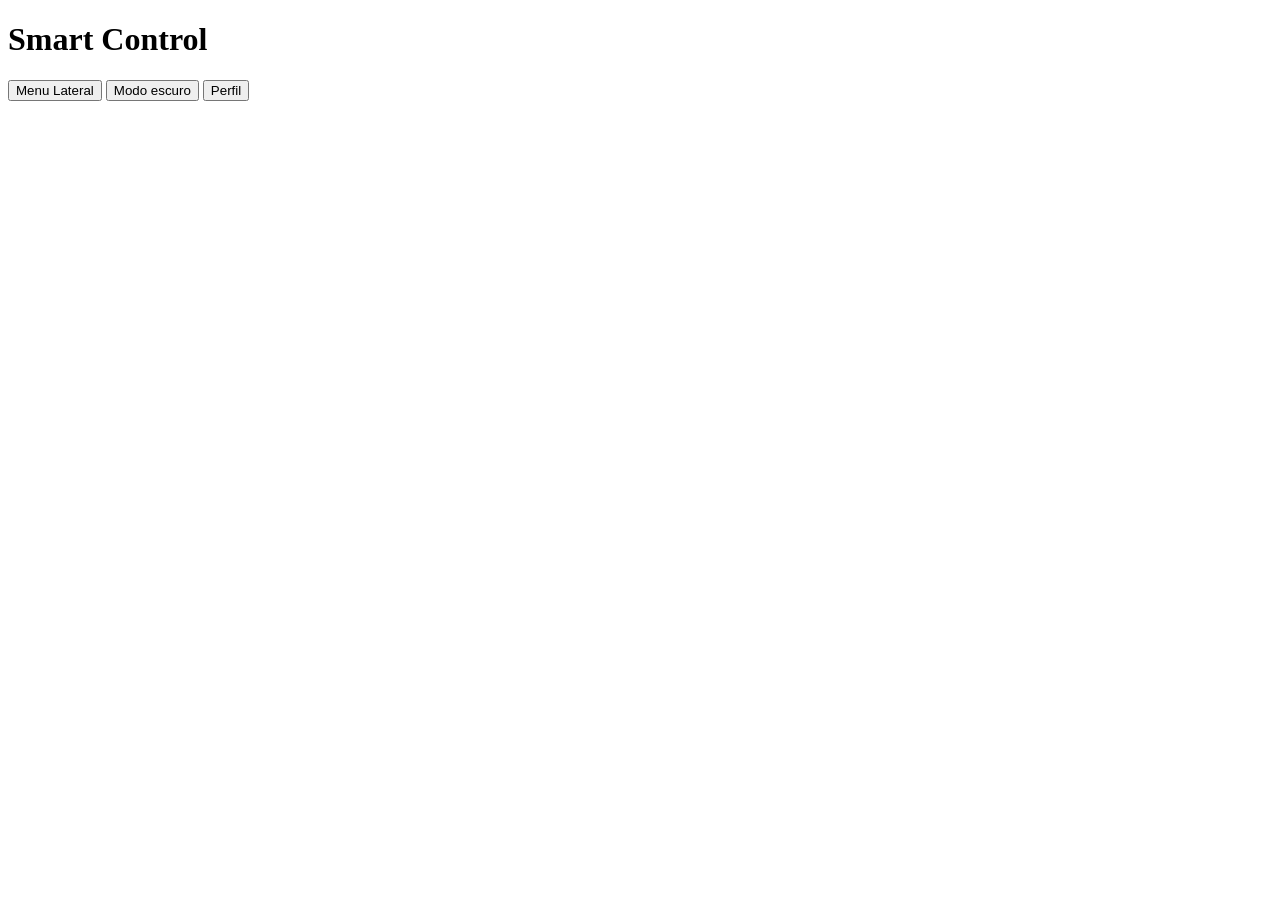
==== dashboard.html @ 0e81419d "teste" ====
<!DOCTYPE html>

<html lang ="pt-br">
    <head>
        <meta charset="UTF-8">
        <meta name="viewport" content="width=device-width, intial-scale=1.0">
        <title>Smart control Login></title>
    </head>

    <body>
        <header>
        <h1>Smart Control</h1>
        <button>Menu Lateral</button>
        <button>Modo escuro</button>
        <button>Perfil</button>
        </header>

        <main>

        </main>
        </body>
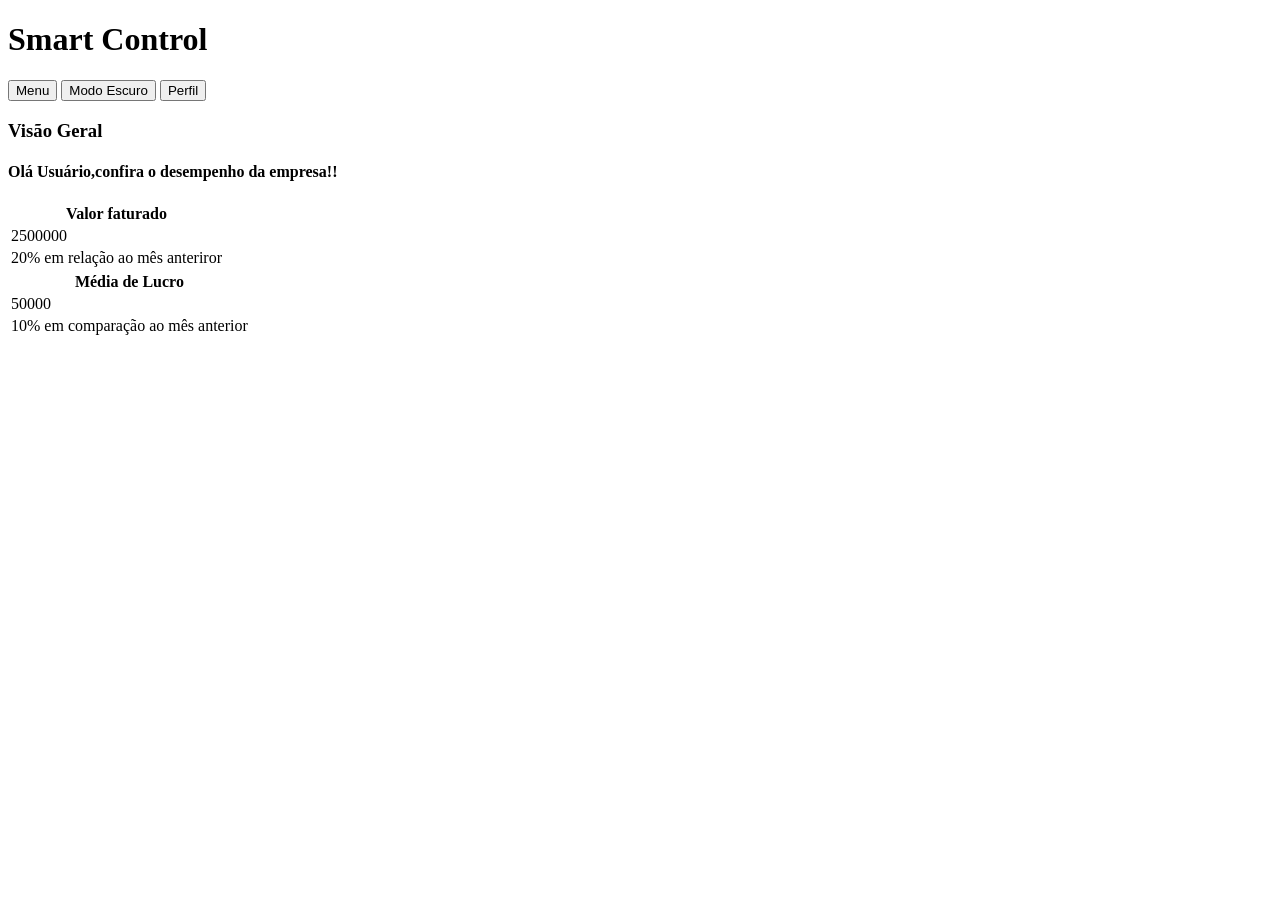
==== commit 79d75a71: "SmartControl-Cadastro" ====
--- a/dashboard.html
+++ b/dashboard.html
@@ -1,21 +1,56 @@
 <!DOCTYPE html>
-
 <html lang ="pt-br">
     <head>
         <meta charset="UTF-8">
         <meta name="viewport" content="width=device-width, intial-scale=1.0">
         <title>Smart control Login></title>
     </head>
+<body>
+    <header>
+        <h1>Smart Control</h1>
+        <button class="menu">Menu</button>
+        <button class="modo_escuro">Modo Escuro</button>
+        <button class="perfil">Perfil</button>
+    </header>
 
-    <body>
-        <header>
-        <h1>Smart Control</h1>
-        <button>Menu Lateral</button>
-        <button>Modo escuro</button>
-        <button>Perfil</button>
-        </header>
+    <main>
+        <h3>Visão Geral</h3>
+        <h4>Olá Usuário,confira o desempenho da empresa!!</h4>
 
-        <main>
-
-        </main>
-        </body>+        <table>
+            <thead>
+                <tr>
+                    <th>Valor faturado</th>
+                </tr>
+            </thead>
+            <tbody>
+                <tr>
+                    <td>2500000</td>
+                </tr>
+            </tbody>
+            <tfoot>
+                <tr>
+                    <td>20% em relação ao mês anteriror</td>
+                </tr>
+            </tfoot>  
+        </table>
+        <table>
+            <thead>
+                <tr>
+                    <th>Média de Lucro</th>
+                </tr>
+            </thead>
+            <tbody>
+                <tr>
+                    <td>50000</td>
+                </tr>
+            </tbody>
+            <tfoot>
+                <tr>
+                    <td>10% em comparação ao mês anterior</td>
+                </tr>
+            </tfoot>
+        </table>
+    </main>
+</body>
+</html>
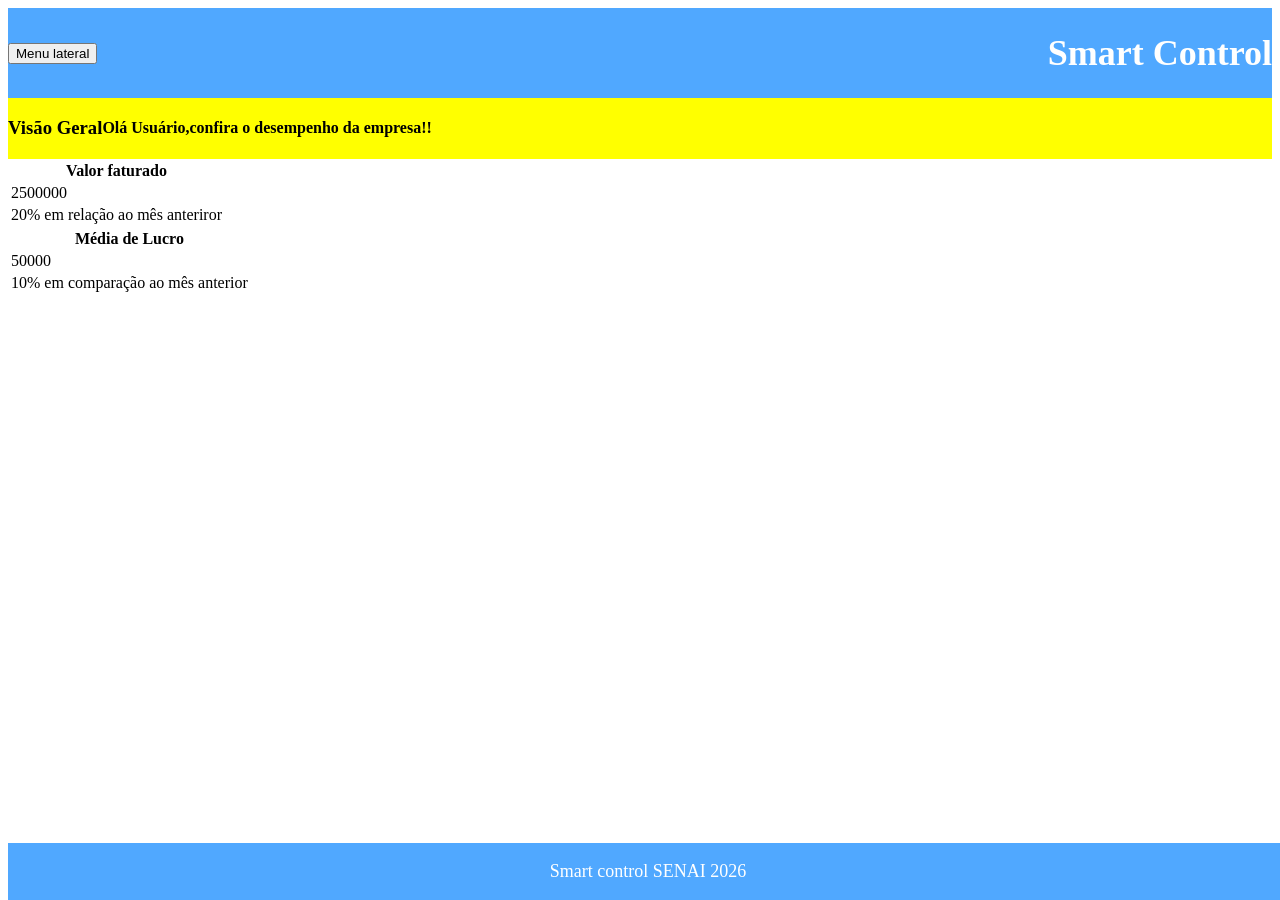
==== commit add7cee5: "save" ====
--- a/dashboard.html
+++ b/dashboard.html
@@ -3,21 +3,23 @@
     <head>
         <meta charset="UTF-8">
         <meta name="viewport" content="width=device-width, intial-scale=1.0">
+        <link rel="stylesheet" href="assets/css/dashboard.css">
         <title>Smart control Login></title>
     </head>
 <body>
     <header>
+        <button class="menu">Menu lateral</button>
         <h1>Smart Control</h1>
-        <button class="menu">Menu</button>
-        <button class="modo_escuro">Modo Escuro</button>
-        <button class="perfil">Perfil</button>
     </header>
 
-    <main>
-        <h3>Visão Geral</h3>
-        <h4>Olá Usuário,confira o desempenho da empresa!!</h4>
+    <main class="Menuu">
+        <div class="menuzin">
+        <h3 class="visão">Visão Geral</h3>
+        <h4 class="mensagem"> Olá Usuário,confira o desempenho da empresa!!</h4>
+    </div>
 
         <table>
+            <div class="tabela">
             <thead>
                 <tr>
                     <th>Valor faturado</th>
@@ -52,5 +54,12 @@
             </tfoot>
         </table>
     </main>
+     </div>
+        <footer>
+            <div class="rodapé">
+                <p>Smart control SENAI 2026</p>
+            </div>
+            
+    </footer>
 </body>
 </html>
--- a/assets/css/dashboard.css
+++ b/assets/css/dashboard.css
@@ -0,0 +1,54 @@
+
+:root{
+    --bordas: #50A8FF;
+    --informacoes: #3A9dFF;
+    --entrar: #55b16b;
+    --caixalogin:#D9D9D9;
+    --Menu:#0062C3;
+    --selecionado:#003f59;
+    --bordasi_escuro:#12304D;
+    --fundo_escuro:#75758A;
+    --menu-escuro:#001C38;
+}
+
+header{
+    display: flex;
+    align-items: center;
+    justify-content: space-between;
+    background-color: var(--bordas);
+    color: white;
+    font-size: large;
+    min-height: 20px;
+    width: 100%;
+  }
+
+  body{
+  background: white;
+  }
+
+
+.menuzin{
+    background-color: yellow;
+    display: flex;
+
+}
+
+
+footer{
+    background-color: var(--bordas);
+    position: fixed;
+    color: white;
+   display: flex;
+   align-items: center;
+   justify-content: center;
+   width: 100%;
+   bottom: 0;
+   font-size:large;
+  }
+
+  .tabela{
+      background: var(--Menu);
+      color: whitesmoke;
+  }
+  
+  
